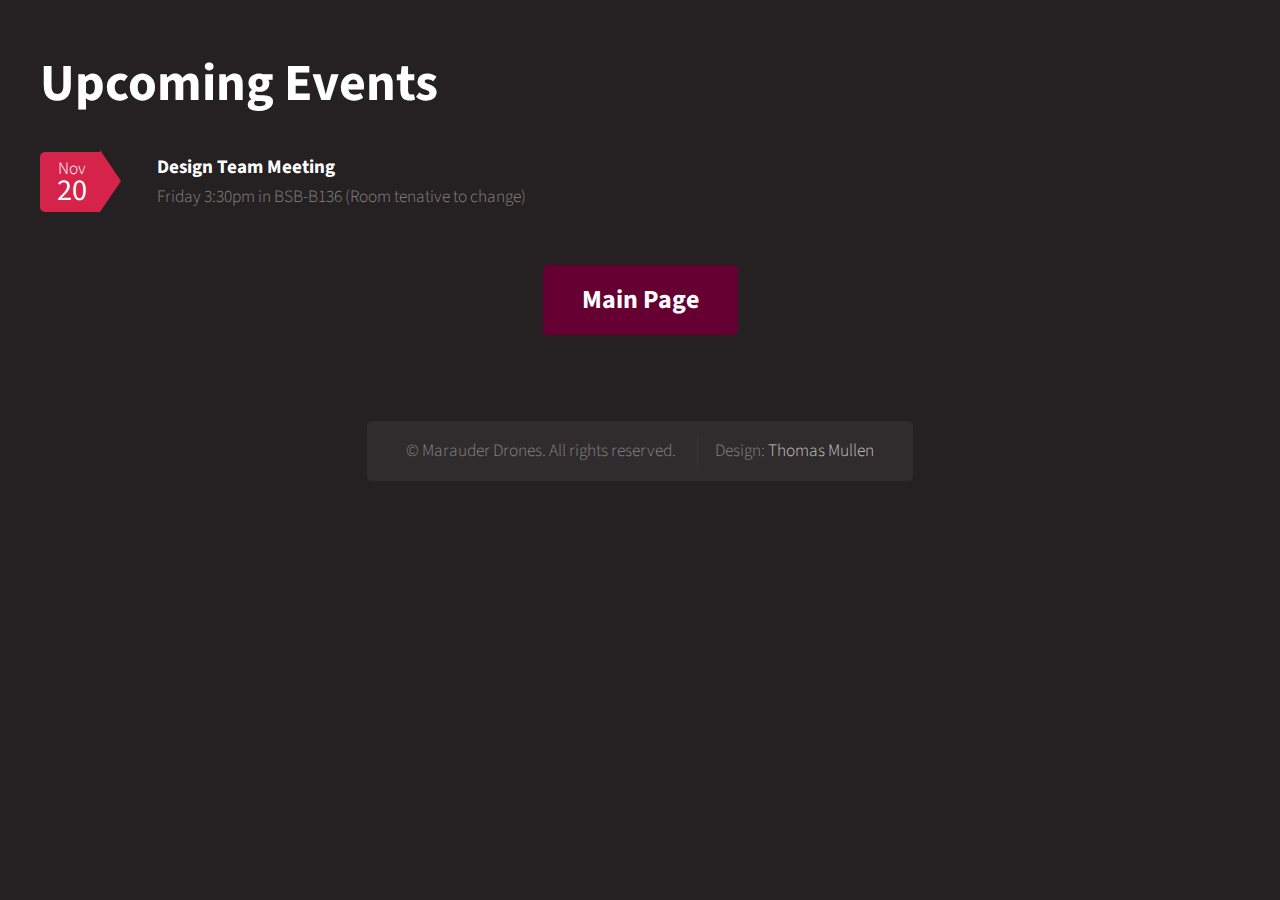
==== cal.html @ 438f8272 "Cal update" ====
<!DOCTYPE HTML>

<html>

<head>
	<title>Marauder Drones</title>
	<meta charset="utf-8" />
	<meta name="viewport" content="width=device-width, initial-scale=1" />
	<!--[if lte IE 8]><script src="assets/js/ie/html5shiv.js"></script><![endif]-->
	<link rel="stylesheet" href="assets/css/main.css" />
	<!--[if lte IE 8]><link rel="stylesheet" href="assets/css/ie8.css" /><![endif]-->
</head>


<body class="homepage">
	<div id="page-wrapper">

		<!-- Footer -->
		<div id="footer-wrapper">
			<section id="footer" class="container">

				<div class="row">
					<div class="8u 12u(mobile)">
<!--BEGINCAL-->
<section>
<header>
<h2 style="font-size:3em; text-align:left; margin-bottom:1em;">Upcoming Events</h2>
</header>
<ul class="dates">
<!--This is a calender item!-->
<li><span class="date">Nov<strong>20</strong></span><h3><a>Design Team Meeting</a></h3><p> Friday 3:30pm in BSB-B136 (Room tenative to change)
</p>
</li>
</ul>
</section>
<!--ENDCAL-->
					</div>
				</div>
				<br/>
				<center>
				<ul class="actions">
					<li><a href="index.html" class="button big" style="background-color:#660032;" title="Main Page">Main Page</a></li>
				</ul>
			</center>
				<div class="row">
					<div class="12u">

						<!-- Copyright -->
						<div id="copyright">
							<ul class="links">
								<li>&copy; Marauder Drones. All rights reserved.</li>
								<li>Design: <a href="http://rationalcoding.github.io">Thomas Mullen</a></li>
							</ul>
						</div>

					</div>
				</div>
			</section>


		</div>

	</div>



	<!-- Scripts -->
	<script src="assets/js/jquery.min.js"></script>
	<script src="assets/js/jquery.dropotron.min.js"></script>
	<script src="assets/js/skel.min.js"></script>
	<script src="assets/js/skel-viewport.min.js"></script>
	<script src="assets/js/util.js"></script>
	<!--[if lte IE 8]><script src="assets/js/ie/respond.min.js"></script><![endif]-->
	<script src="assets/js/main.js"></script>

</body>

</html>
---- assets/css/main.css ----
@import url("font-awesome.min.css");
@import url("https://fonts.googleapis.com/css?family=Source+Sans+Pro:300,400,700,900,300italic");

/* Reset */


/* unvisited link */

a:link {
    text-decoration: none;
    color: inherit;
}

/* visited link */

a:visited {
    text-decoration: none;
    color: inherit;
}
html, body, div, span, applet, object, iframe, h1, h2, h3, h4, h5, h6, p, blockquote, pre, a, abbr, acronym, address, big, cite, code, del, dfn, em, img, ins, kbd, q, s, samp, small, strike, strong, sub, sup, tt, var, b, u, i, center, dl, dt, dd, ol, ul, li, fieldset, form, label, legend, table, caption, tbody, tfoot, thead, tr, th, td, article, aside, canvas, details, embed, figure, figcaption, footer, header, hgroup, menu, nav, output, ruby, section, summary, time, mark, audio, video {
    margin: 0;
    padding: 0;
    border: 0;
    font-size: 100%;
    font: inherit;
    vertical-align: baseline;
}
article, aside, details, figcaption, figure, footer, header, hgroup, menu, nav, section {
    display: block;
}
body {
    line-height: 1;
}
ol, ul {
    list-style: none;
}
blockquote, q {
    quotes: none;
}
blockquote:before, blockquote:after, q:before, q:after {
    content: '';
    content: none;
}
table {
    border-collapse: collapse;
    border-spacing: 0;
}
body {
    -webkit-text-size-adjust: none;
}

/* Box Model */

*, *:before, *:after {
    -moz-box-sizing: border-box;
    -webkit-box-sizing: border-box;
    box-sizing: border-box;
}

/* Containers */

.container {
    margin-left: auto;
    margin-right: auto;
}
.container.\31 25\25 {
    width: 100%;
    max-width: 1200px;
    min-width: 960px;
}
.container.\37 5\25 {
    width: 720px;
}
.container.\35 0\25 {
    width: 480px;
}
.container.\32 5\25 {
    width: 240px;
}
.container {
    width: 960px;
}
@media screen and (min-width: 737px) {
    .container.\31 25\25 {
        width: 100%;
        max-width: 1500px;
        min-width: 1200px;
    }
    .container.\37 5\25 {
        width: 900px;
    }
    .container.\35 0\25 {
        width: 600px;
    }
    .container.\32 5\25 {
        width: 300px;
    }
    .container {
        width: 1200px;
    }
}
@media screen and (min-width: 737px) and (max-width: 1200px) {
    .container.\31 25\25 {
        width: 100%;
        max-width: 1200px;
        min-width: 960px;
    }
    .container.\37 5\25 {
        width: 720px;
    }
    .container.\35 0\25 {
        width: 480px;
    }
    .container.\32 5\25 {
        width: 240px;
    }
    .container {
        width: 960px;
    }
}
@media screen and (max-width: 736px) {
    .container.\31 25\25 {
        width: 100%;
        max-width: 125%;
        min-width: 100%;
    }
    .container.\37 5\25 {
        width: 75%;
    }
    .container.\35 0\25 {
        width: 50%;
    }
    .container.\32 5\25 {
        width: 25%;
    }
    .container {
        width: 100% !important;
    }
}

/* Grid */

.row {
    border-bottom: solid 1px transparent;
    -moz-box-sizing: border-box;
    -webkit-box-sizing: border-box;
    box-sizing: border-box;
}
.row > * {
    float: left;
    -moz-box-sizing: border-box;
    -webkit-box-sizing: border-box;
    box-sizing: border-box;
}
.row:after, .row:before {
    content: '';
    display: block;
    clear: both;
    height: 0;
}
.row.uniform > * >:first-child {
    margin-top: 0;
}
.row.uniform > * >:last-child {
    margin-bottom: 0;
}
.row.\30 \25 > * {
    padding: 0 0 0 0px;
}
.row.\30 \25 {
    margin: 0 0 -1px 0px;
}
.row.uniform.\30 \25 > * {
    padding: 0px 0 0 0px;
}
.row.uniform.\30 \25 {
    margin: 0px 0 -1px 0px;
}
.row > * {
    padding: 0 0 0 40px;
}
.row {
    margin: 0 0 -1px -40px;
}
.row.uniform > * {
    padding: 40px 0 0 40px;
}
.row.uniform {
    margin: -40px 0 -1px -40px;
}
.row.\32 00\25 > * {
    padding: 0 0 0 80px;
}
.row.\32 00\25 {
    margin: 0 0 -1px -80px;
}
.row.uniform.\32 00\25 > * {
    padding: 80px 0 0 80px;
}
.row.uniform.\32 00\25 {
    margin: -80px 0 -1px -80px;
}
.row.\31 50\25 > * {
    padding: 0 0 0 60px;
}
.row.\31 50\25 {
    margin: 0 0 -1px -60px;
}
.row.uniform.\31 50\25 > * {
    padding: 60px 0 0 60px;
}
.row.uniform.\31 50\25 {
    margin: -60px 0 -1px -60px;
}
.row.\35 0\25 > * {
    padding: 0 0 0 20px;
}
.row.\35 0\25 {
    margin: 0 0 -1px -20px;
}
.row.uniform.\35 0\25 > * {
    padding: 20px 0 0 20px;
}
.row.uniform.\35 0\25 {
    margin: -20px 0 -1px -20px;
}
.row.\32 5\25 > * {
    padding: 0 0 0 10px;
}
.row.\32 5\25 {
    margin: 0 0 -1px -10px;
}
.row.uniform.\32 5\25 > * {
    padding: 10px 0 0 10px;
}
.row.uniform.\32 5\25 {
    margin: -10px 0 -1px -10px;
}
.\31 2u, .\31 2u\24 {
    width: 100%;
    clear: none;
    margin-left: 0;
}
.\31 1u, .\31 1u\24 {
    width: 91.6666666667%;
    clear: none;
    margin-left: 0;
}
.\31 0u, .\31 0u\24 {
    width: 83.3333333333%;
    clear: none;
    margin-left: 0;
}
.\39 u, .\39 u\24 {
    width: 75%;
    clear: none;
    margin-left: 0;
}
.\38 u, .\38 u\24 {
    width: 66.6666666667%;
    clear: none;
    margin-left: 0;
}
.\37 u, .\37 u\24 {
    width: 58.3333333333%;
    clear: none;
    margin-left: 0;
}
.\36 u, .\36 u\24 {
    width: 50%;
    clear: none;
    margin-left: 0;
}
.\35 u, .\35 u\24 {
    width: 41.6666666667%;
    clear: none;
    margin-left: 0;
}
.\34 u, .\34 u\24 {
    width: 33.3333333333%;
    clear: none;
    margin-left: 0;
}
.\33 u, .\33 u\24 {
    width: 25%;
    clear: none;
    margin-left: 0;
}
.\32 u, .\32 u\24 {
    width: 16.6666666667%;
    clear: none;
    margin-left: 0;
}
.\31 u, .\31 u\24 {
    width: 8.3333333333%;
    clear: none;
    margin-left: 0;
}
.\31 2u\24 + *, .\31 1u\24 + *, .\31 0u\24 + *, .\39 u\24 + *, .\38 u\24 + *, .\37 u\24 + *, .\36 u\24 + *, .\35 u\24 + *, .\34 u\24 + *, .\33 u\24 + *, .\32 u\24 + *, .\31 u\24 + * {
    clear: left;
}
.\-11u {
    margin-left: 91.66667%;
}
.\-10u {
    margin-left: 83.33333%;
}
.\-9u {
    margin-left: 75%;
}
.\-8u {
    margin-left: 66.66667%;
}
.\-7u {
    margin-left: 58.33333%;
}
.\-6u {
    margin-left: 50%;
}
.\-5u {
    margin-left: 41.66667%;
}
.\-4u {
    margin-left: 33.33333%;
}
.\-3u {
    margin-left: 25%;
}
.\-2u {
    margin-left: 16.66667%;
}
.\-1u {
    margin-left: 8.33333%;
}
@media screen and (min-width: 737px) {
    .row > * {
        padding: 50px 0 0 50px;
    }
    .row {
        margin: -50px 0 -1px -50px;
    }
    .row.uniform > * {
        padding: 50px 0 0 50px;
    }
    .row.uniform {
        margin: -50px 0 -1px -50px;
    }
    .row.\32 00\25 > * {
        padding: 100px 0 0 100px;
    }
    .row.\32 00\25 {
        margin: -100px 0 -1px -100px;
    }
    .row.uniform.\32 00\25 > * {
        padding: 100px 0 0 100px;
    }
    .row.uniform.\32 00\25 {
        margin: -100px 0 -1px -100px;
    }
    .row.\31 50\25 > * {
        padding: 75px 0 0 75px;
    }
    .row.\31 50\25 {
        margin: -75px 0 -1px -75px;
    }
    .row.uniform.\31 50\25 > * {
        padding: 75px 0 0 75px;
    }
    .row.uniform.\31 50\25 {
        margin: -75px 0 -1px -75px;
    }
    .row.\35 0\25 > * {
        padding: 25px 0 0 25px;
    }
    .row.\35 0\25 {
        margin: -25px 0 -1px -25px;
    }
    .row.uniform.\35 0\25 > * {
        padding: 25px 0 0 25px;
    }
    .row.uniform.\35 0\25 {
        margin: -25px 0 -1px -25px;
    }
    .row.\32 5\25 > * {
        padding: 12.5px 0 0 12.5px;
    }
    .row.\32 5\25 {
        margin: -12.5px 0 -1px -12.5px;
    }
    .row.uniform.\32 5\25 > * {
        padding: 12.5px 0 0 12.5px;
    }
    .row.uniform.\32 5\25 {
        margin: -12.5px 0 -1px -12.5px;
    }
    .\31 2u\28desktop\29, .\31 2u\24\28desktop\29 {
        width: 100%;
        clear: none;
        margin-left: 0;
    }
    .\31 1u\28desktop\29, .\31 1u\24\28desktop\29 {
        width: 91.6666666667%;
        clear: none;
        margin-left: 0;
    }
    .\31 0u\28desktop\29, .\31 0u\24\28desktop\29 {
        width: 83.3333333333%;
        clear: none;
        margin-left: 0;
    }
    .\39 u\28desktop\29, .\39 u\24\28desktop\29 {
        width: 75%;
        clear: none;
        margin-left: 0;
    }
    .\38 u\28desktop\29, .\38 u\24\28desktop\29 {
        width: 66.6666666667%;
        clear: none;
        margin-left: 0;
    }
    .\37 u\28desktop\29, .\37 u\24\28desktop\29 {
        width: 58.3333333333%;
        clear: none;
        margin-left: 0;
    }
    .\36 u\28desktop\29, .\36 u\24\28desktop\29 {
        width: 50%;
        clear: none;
        margin-left: 0;
    }
    .\35 u\28desktop\29, .\35 u\24\28desktop\29 {
        width: 41.6666666667%;
        clear: none;
        margin-left: 0;
    }
    .\34 u\28desktop\29, .\34 u\24\28desktop\29 {
        width: 33.3333333333%;
        clear: none;
        margin-left: 0;
    }
    .\33 u\28desktop\29, .\33 u\24\28desktop\29 {
        width: 25%;
        clear: none;
        margin-left: 0;
    }
    .\32 u\28desktop\29, .\32 u\24\28desktop\29 {
        width: 16.6666666667%;
        clear: none;
        margin-left: 0;
    }
    .\31 u\28desktop\29, .\31 u\24\28desktop\29 {
        width: 8.3333333333%;
        clear: none;
        margin-left: 0;
    }
    .\31 2u\24\28desktop\29 + *, .\31 1u\24\28desktop\29 + *, .\31 0u\24\28desktop\29 + *, .\39 u\24\28desktop\29 + *, .\38 u\24\28desktop\29 + *, .\37 u\24\28desktop\29 + *, .\36 u\24\28desktop\29 + *, .\35 u\24\28desktop\29 + *, .\34 u\24\28desktop\29 + *, .\33 u\24\28desktop\29 + *, .\32 u\24\28desktop\29 + *, .\31 u\24\28desktop\29 + * {
        clear: left;
    }
    .\-11u\28desktop\29 {
        margin-left: 91.66667%;
    }
    .\-10u\28desktop\29 {
        margin-left: 83.33333%;
    }
    .\-9u\28desktop\29 {
        margin-left: 75%;
    }
    .\-8u\28desktop\29 {
        margin-left: 66.66667%;
    }
    .\-7u\28desktop\29 {
        margin-left: 58.33333%;
    }
    .\-6u\28desktop\29 {
        margin-left: 50%;
    }
    .\-5u\28desktop\29 {
        margin-left: 41.66667%;
    }
    .\-4u\28desktop\29 {
        margin-left: 33.33333%;
    }
    .\-3u\28desktop\29 {
        margin-left: 25%;
    }
    .\-2u\28desktop\29 {
        margin-left: 16.66667%;
    }
    .\-1u\28desktop\29 {
        margin-left: 8.33333%;
    }
}
@media screen and (min-width: 737px) and (max-width: 1200px) {
    .row > * {
        padding: 25px 0 0 25px;
    }
    .row {
        margin: -25px 0 -1px -25px;
    }
    .row.uniform > * {
        padding: 25px 0 0 25px;
    }
    .row.uniform {
        margin: -25px 0 -1px -25px;
    }
    .row.\32 00\25 > * {
        padding: 50px 0 0 50px;
    }
    .row.\32 00\25 {
        margin: -50px 0 -1px -50px;
    }
    .row.uniform.\32 00\25 > * {
        padding: 50px 0 0 50px;
    }
    .row.uniform.\32 00\25 {
        margin: -50px 0 -1px -50px;
    }
    .row.\31 50\25 > * {
        padding: 37.5px 0 0 37.5px;
    }
    .row.\31 50\25 {
        margin: -37.5px 0 -1px -37.5px;
    }
    .row.uniform.\31 50\25 > * {
        padding: 37.5px 0 0 37.5px;
    }
    .row.uniform.\31 50\25 {
        margin: -37.5px 0 -1px -37.5px;
    }
    .row.\35 0\25 > * {
        padding: 12.5px 0 0 12.5px;
    }
    .row.\35 0\25 {
        margin: -12.5px 0 -1px -12.5px;
    }
    .row.uniform.\35 0\25 > * {
        padding: 12.5px 0 0 12.5px;
    }
    .row.uniform.\35 0\25 {
        margin: -12.5px 0 -1px -12.5px;
    }
    .row.\32 5\25 > * {
        padding: 6.25px 0 0 6.25px;
    }
    .row.\32 5\25 {
        margin: -6.25px 0 -1px -6.25px;
    }
    .row.uniform.\32 5\25 > * {
        padding: 6.25px 0 0 6.25px;
    }
    .row.uniform.\32 5\25 {
        margin: -6.25px 0 -1px -6.25px;
    }
    .\31 2u\28tablet\29, .\31 2u\24\28tablet\29 {
        width: 100%;
        clear: none;
        margin-left: 0;
    }
    .\31 1u\28tablet\29, .\31 1u\24\28tablet\29 {
        width: 91.6666666667%;
        clear: none;
        margin-left: 0;
    }
    .\31 0u\28tablet\29, .\31 0u\24\28tablet\29 {
        width: 83.3333333333%;
        clear: none;
        margin-left: 0;
    }
    .\39 u\28tablet\29, .\39 u\24\28tablet\29 {
        width: 75%;
        clear: none;
        margin-left: 0;
    }
    .\38 u\28tablet\29, .\38 u\24\28tablet\29 {
        width: 66.6666666667%;
        clear: none;
        margin-left: 0;
    }
    .\37 u\28tablet\29, .\37 u\24\28tablet\29 {
        width: 58.3333333333%;
        clear: none;
        margin-left: 0;
    }
    .\36 u\28tablet\29, .\36 u\24\28tablet\29 {
        width: 50%;
        clear: none;
        margin-left: 0;
    }
    .\35 u\28tablet\29, .\35 u\24\28tablet\29 {
        width: 41.6666666667%;
        clear: none;
        margin-left: 0;
    }
    .\34 u\28tablet\29, .\34 u\24\28tablet\29 {
        width: 33.3333333333%;
        clear: none;
        margin-left: 0;
    }
    .\33 u\28tablet\29, .\33 u\24\28tablet\29 {
        width: 25%;
        clear: none;
        margin-left: 0;
    }
    .\32 u\28tablet\29, .\32 u\24\28tablet\29 {
        width: 16.6666666667%;
        clear: none;
        margin-left: 0;
    }
    .\31 u\28tablet\29, .\31 u\24\28tablet\29 {
        width: 8.3333333333%;
        clear: none;
        margin-left: 0;
    }
    .\31 2u\24\28tablet\29 + *, .\31 1u\24\28tablet\29 + *, .\31 0u\24\28tablet\29 + *, .\39 u\24\28tablet\29 + *, .\38 u\24\28tablet\29 + *, .\37 u\24\28tablet\29 + *, .\36 u\24\28tablet\29 + *, .\35 u\24\28tablet\29 + *, .\34 u\24\28tablet\29 + *, .\33 u\24\28tablet\29 + *, .\32 u\24\28tablet\29 + *, .\31 u\24\28tablet\29 + * {
        clear: left;
    }
    .\-11u\28tablet\29 {
        margin-left: 91.66667%;
    }
    .\-10u\28tablet\29 {
        margin-left: 83.33333%;
    }
    .\-9u\28tablet\29 {
        margin-left: 75%;
    }
    .\-8u\28tablet\29 {
        margin-left: 66.66667%;
    }
    .\-7u\28tablet\29 {
        margin-left: 58.33333%;
    }
    .\-6u\28tablet\29 {
        margin-left: 50%;
    }
    .\-5u\28tablet\29 {
        margin-left: 41.66667%;
    }
    .\-4u\28tablet\29 {
        margin-left: 33.33333%;
    }
    .\-3u\28tablet\29 {
        margin-left: 25%;
    }
    .\-2u\28tablet\29 {
        margin-left: 16.66667%;
    }
    .\-1u\28tablet\29 {
        margin-left: 8.33333%;
    }
}
@media screen and (max-width: 736px) {
    .row > * {
        padding: 20px 0 0 20px;
    }
    .row {
        margin: -20px 0 -1px -20px;
    }
    .row.uniform > * {
        padding: 20px 0 0 20px;
    }
    .row.uniform {
        margin: -20px 0 -1px -20px;
    }
    .row.\32 00\25 > * {
        padding: 40px 0 0 40px;
    }
    .row.\32 00\25 {
        margin: -40px 0 -1px -40px;
    }
    .row.uniform.\32 00\25 > * {
        padding: 40px 0 0 40px;
    }
    .row.uniform.\32 00\25 {
        margin: -40px 0 -1px -40px;
    }
    .row.\31 50\25 > * {
        padding: 30px 0 0 30px;
    }
    .row.\31 50\25 {
        margin: -30px 0 -1px -30px;
    }
    .row.uniform.\31 50\25 > * {
        padding: 30px 0 0 30px;
    }
    .row.uniform.\31 50\25 {
        margin: -30px 0 -1px -30px;
    }
    .row.\35 0\25 > * {
        padding: 10px 0 0 10px;
    }
    .row.\35 0\25 {
        margin: -10px 0 -1px -10px;
    }
    .row.uniform.\35 0\25 > * {
        padding: 10px 0 0 10px;
    }
    .row.uniform.\35 0\25 {
        margin: -10px 0 -1px -10px;
    }
    .row.\32 5\25 > * {
        padding: 5px 0 0 5px;
    }
    .row.\32 5\25 {
        margin: -5px 0 -1px -5px;
    }
    .row.uniform.\32 5\25 > * {
        padding: 5px 0 0 5px;
    }
    .row.uniform.\32 5\25 {
        margin: -5px 0 -1px -5px;
    }
    .\31 2u\28mobile\29, .\31 2u\24\28mobile\29 {
        width: 100%;
        clear: none;
        margin-left: 0;
    }
    .\31 1u\28mobile\29, .\31 1u\24\28mobile\29 {
        width: 91.6666666667%;
        clear: none;
        margin-left: 0;
    }
    .\31 0u\28mobile\29, .\31 0u\24\28mobile\29 {
        width: 83.3333333333%;
        clear: none;
        margin-left: 0;
    }
    .\39 u\28mobile\29, .\39 u\24\28mobile\29 {
        width: 75%;
        clear: none;
        margin-left: 0;
    }
    .\38 u\28mobile\29, .\38 u\24\28mobile\29 {
        width: 66.6666666667%;
        clear: none;
        margin-left: 0;
    }
    .\37 u\28mobile\29, .\37 u\24\28mobile\29 {
        width: 58.3333333333%;
        clear: none;
        margin-left: 0;
    }
    .\36 u\28mobile\29, .\36 u\24\28mobile\29 {
        width: 50%;
        clear: none;
        margin-left: 0;
    }
    .\35 u\28mobile\29, .\35 u\24\28mobile\29 {
        width: 41.6666666667%;
        clear: none;
        margin-left: 0;
    }
    .\34 u\28mobile\29, .\34 u\24\28mobile\29 {
        width: 33.3333333333%;
        clear: none;
        margin-left: 0;
    }
    .\33 u\28mobile\29, .\33 u\24\28mobile\29 {
        width: 25%;
        clear: none;
        margin-left: 0;
    }
    .\32 u\28mobile\29, .\32 u\24\28mobile\29 {
        width: 16.6666666667%;
        clear: none;
        margin-left: 0;
    }
    .\31 u\28mobile\29, .\31 u\24\28mobile\29 {
        width: 8.3333333333%;
        clear: none;
        margin-left: 0;
    }
    .\31 2u\24\28mobile\29 + *, .\31 1u\24\28mobile\29 + *, .\31 0u\24\28mobile\29 + *, .\39 u\24\28mobile\29 + *, .\38 u\24\28mobile\29 + *, .\37 u\24\28mobile\29 + *, .\36 u\24\28mobile\29 + *, .\35 u\24\28mobile\29 + *, .\34 u\24\28mobile\29 + *, .\33 u\24\28mobile\29 + *, .\32 u\24\28mobile\29 + *, .\31 u\24\28mobile\29 + * {
        clear: left;
    }
    .\-11u\28mobile\29 {
        margin-left: 91.66667%;
    }
    .\-10u\28mobile\29 {
        margin-left: 83.33333%;
    }
    .\-9u\28mobile\29 {
        margin-left: 75%;
    }
    .\-8u\28mobile\29 {
        margin-left: 66.66667%;
    }
    .\-7u\28mobile\29 {
        margin-left: 58.33333%;
    }
    .\-6u\28mobile\29 {
        margin-left: 50%;
    }
    .\-5u\28mobile\29 {
        margin-left: 41.66667%;
    }
    .\-4u\28mobile\29 {
        margin-left: 33.33333%;
    }
    .\-3u\28mobile\29 {
        margin-left: 25%;
    }
    .\-2u\28mobile\29 {
        margin-left: 16.66667%;
    }
    .\-1u\28mobile\29 {
        margin-left: 8.33333%;
    }
}

/* Basic */

body {
    background: #252122;
    font-family: 'Source Sans Pro';
    font-weight: 300;
    color: #5d5d5d;
}
body.is-loading * {
    -moz-transition: none !important;
    -webkit-transition: none !important;
    -ms-transition: none !important;
    transition: none !important;
    -moz-animation: none !important;
    -webkit-animation: none !important;
    -ms-animation: none !important;
    animation: none !important;
}
input, textarea, select {
    font-family: 'Source Sans Pro';
    font-weight: 300;
    color: #5d5d5d;
}
strong, b {
    color: #252122;
    font-weight: 400;
}
i, em {
    font-style: italic;
}
sub {
    position: relative;
    top: 0.5em;
    font-size: 0.8em;
}
sup {
    position: relative;
    top: -0.5em;
    font-size: 0.8em;
}
blockquote {
    border-left: solid 0.75em #dddddd;
    padding: 1em 0 1em 1.5em;
    font-style: italic;
}
h1, h2, h3, h4, h5, h6 {
    color: #252122;
    font-weight: 700;
}
h1 a, h2 a, h3 a, h4 a, h5 a, h6 a {
    color: inherit;
    text-decoration: none;
}
a {
    color: #d52349;
    text-decoration: underline;
}
a:hover {
    text-decoration: none;
}
br.clear {
    clear: both;
}
hr {
    border: 0;
    border-top: solid 1px #dddddd;
    height: 1px;
    margin: 2em 0 2em 0;
}
p, ul, ol, dl, table {
    margin-bottom: 2em;
}

/* Form */

form label {
    display: block;
    color: #252122;
    font-weight: 400;
    margin: 0 0 0.5em 0;
}
form input[type=text], form input[type=email], form input[type=password], form select, form textarea {
    -webkit-appearance: none;
    display: block;
    border: 0;
    padding: 0.75em 1em;
    font-size: 1em;
    border-radius: 5px;
    border: solid 1px #dddddd;
    background: #fff;
    width: 100%;
}
form input[type=text]:focus, form input[type=email]:focus, form input[type=password]:focus, form select:focus, form textarea:focus {
    box-shadow: inset 0px 0px 1px 1px #43bff0;
}
form textarea {
    height: 15em;
}
form .formerize-placeholder {
    color: #555 !important;
}
form::-webkit-input-placeholder {
    color: #555 !important;
}
form:-moz-placeholder {
    color: #555 !important;
}
form::-moz-placeholder {
    color: #555 !important;
}
form:-ms-input-placeholder {
    color: #555 !important;
}
form::-moz-focus-inner {
    border: 0;
}

/* Tables */

table {
    width: 100%;
}
table.default {
    width: 100%;
}
table.default tr {
    border-top: solid 1px #dddddd;
}
table.default tr:first-child {
    border-top: 0;
}
table.default td {
    padding: 0.5em 1em 0.5em 1em;
}
table.default th {
    text-align: left;
    padding: 0.5em 1em 0.5em 1em;
    font-weight: 700;
    margin: 0 0 1em 0;
}
table.default thead {
    border-bottom: solid 2px #dddddd;
}

/* Section/Article */

section, article {
    margin-bottom: 2.5em;
}
section >:last-child, section:last-child, article >:last-child, article:last-child {
    margin-bottom: 0;
}
header > p {
    display: block;
    font-style: italic;
}
header.major {
    position: relative;
    text-align: center;
    border-top: solid 1px #ccc;
    top: 1em;
}
header.major h2 {
    background: #fff;
    position: relative;
    top: -0.65em;
    display: inline;
    margin: 0;
    padding: 0 1em 0 1em;
}

/* Box */

.box {
    background: #ffffff;
    border-bottom: solid 1px #ccc;
}
.box .image.featured {
    position: relative;
    width: auto;
}

/* Button */

input[type="button"], input[type="submit"], input[type="reset"], button, .button {
    -webkit-appearance: none;
    display: inline-block;
    text-decoration: none;
    cursor: pointer;
    border: 0;
    border-radius: 5px;
    background: #d52349;
    color: #fff !important;
    font-weight: 700;
    outline: 0;
    -moz-transition: background-color .25s ease-in-out;
    -webkit-transition: background-color .25s ease-in-out;
    -ms-transition: background-color .25s ease-in-out;
    transition: background-color .25s ease-in-out;
}
input[type="button"]:hover, input[type="submit"]:hover, input[type="reset"]:hover, button:hover, .button:hover {
    background-color: #717171 !important;
}
input[type="button"]:active, input[type="submit"]:active, input[type="reset"]:active, button:active, .button:active {
    background: #c51349;
}
input[type="button"].alt, input[type="submit"].alt, input[type="reset"].alt, button.alt, .button.alt {
    background: #252122;
}
input[type="button"].alt:hover, input[type="submit"].alt:hover, input[type="reset"].alt:hover, button.alt:hover, .button.alt:hover {
    background: #353132;
}
input[type="button"].alt:active, input[type="submit"].alt:active, input[type="reset"].alt:active, button.alt:active, .button.alt:active {
    background: #151112;
}
input[type="button"].icon:before, input[type="submit"].icon:before, input[type="reset"].icon:before, button.icon:before, .button.icon:before {
    opacity: 0.35;
    position: relative;
    top: 0.05em;
    margin-right: 0.75em;
}

/* Image */

.image {
    display: inline-block;
    outline: 0;
}
.image img {
    display: block;
    width: 100%;
}
.image.centered {
    display: block;
    margin: 0 0 2em 0;
}
.image.centered img {
    margin: 0 auto;
    width: auto;
}
.image.featured {
    display: block;
    width: 100%;
    margin: 0 0 2em 0;
}
.image.left {
    float: left;
    margin: 0 2em 2em 0;
}

/* List */

ul.default {
    list-style: disc;
    padding-left: 1em;
}
ul.default li {
    padding-left: 0.5em;
}
ul.contact li {
    position: relative;
    border-top: solid 1px #ddd;
    padding: 1.3em 0 1.3em 7em;
}
ul.contact li h3 {
    position: absolute;
    left: 0;
    top: 1.3em;
    font-size: 1.1em;
}
ul.contact li p {
    margin: 0;
}
ul.contact li:first-child {
    padding-top: 0;
    border-top: 0;
}
ul.contact li:first-child h3 {
    top: 0;
}
ul.dates li {
    position: relative;
    border-top: solid 1px #ddd;
    padding: 1.3em 0 1.3em 6.75em;
}
ul.dates .date {
    display: block;
    position: absolute;
    left: 0;
    top: 1.3em;
    background-color: #d52349;
    height: 3.5em;
    text-align: center;
    color: #fff;
    line-height: 1em;
    border-top-left-radius: 5px;
    border-bottom-left-radius: 5px;
    padding: 0.5em 0.75em 0 1em;
}
ul.dates .date:after {
    content: '';
    position: absolute;
    bottom: 0;
    right: -1.2em;
    border-left: solid 1.25em #d52349;
    border-top: solid 1.8em transparent;
    border-bottom: solid 1.8em transparent;
}
ul.dates .date strong {
    display: block;
    font-size: 1.75em;
    padding-top: 0.15em;
}
ul.dates h3 {
    font-size: 1.1em;
}
ul.dates p {
    margin: 0;
}
ul.dates li:first-child {
    border-top: 0;
    padding-top: 0;
}
ul.dates li:first-child .date {
    top: 0;
}
ul.divided li {
    border-top: solid 1px #ddd;
    padding: 1em 0 1em 0;
}
ul.divided li:first-child {
    border-top: 0;
    padding-top: 0;
}
ul.social {
    overflow: hidden;
    cursor: default;
}
ul.social li {
    display: inline-block;
}
ul.social li:first-child {
    margin-left: 0;
}
ul.social li a {
    display: inline-block;
    width: 3em;
    height: 3em;
    text-align: center;
    border-radius: 5px;
    background: #888;
    -moz-transition: background-color .25s ease-in-out;
    -webkit-transition: background-color .25s ease-in-out;
    -ms-transition: background-color .25s ease-in-out;
    transition: background-color .25s ease-in-out;
}
ul.social li a:before {
    color: #fff;
    font-size: 2em;
    line-height: 1.5em;
}
ul.social li a.fa-facebook {
    background: #3c5a98;
}
ul.social li a.fa-facebook:hover {
    background: #4c6aa8;
}
ul.social li a.fa-twitter {
    background: #2daae4
}
ul.social li a.fa-twitter:hover {
    background: #3dbaf4;
}
ul.social li a.fa-cal {
    background: #660032;
}
ul.social li a.fa-cal:hover {
    background: #660032;
}
ul.social li a.fa-dribbble {
    background: #c4376b;
}
ul.social li a.fa-dribbble:hover {
    background: #d4477b;
}
ul.social li a.fa-linkedin {
    background: #006599;
}
ul.social li a.fa-linkedin:hover {
    background: #1075a9;
}
ul.social li a.fa-tumblr {
    background: #2b4661;
}
ul.social li a.fa-tumblr:hover {
    background: #3b5671;
}
ul.social li a.fa-google-plus {
    background: #da2713;
}
ul.social li a.fa-google-plus:hover {
    background: #ea3723;
}
ol.default {
    list-style: decimal;
    padding-left: 1.25em;
}
ol.default li {
    padding-left: 0.25em;
}

/* Icons */

.icon {
    position: relative;
    text-decoration: none;
}
.icon:before {
    -moz-osx-font-smoothing: grayscale;
    -webkit-font-smoothing: antialiased;
    font-family: FontAwesome;
    font-style: normal;
    font-weight: normal;
    text-transform: none !important;
}
.icon > .label {
    display: none;
}
.icon.featured {
    position: relative;
    display: inline-block;
    background-color: #d52349;
    width: 9em;
    padding: 1.75em 0 0.75em 0;
    border-top-left-radius: 5px;
    border-top-right-radius: 5px;
    margin: 0 0 4.5em 0;
    cursor: default;
}
.icon.featured:before {
    font-size: 4.5em;
    line-height: 1em;
    color: #fff;
}
.icon.featured:after {
    content: '';
    position: absolute;
    bottom: -1.95em;
    left: 0;
    border-top: solid 2em #d52349;
    border-left: solid 4.5em transparent;
    border-right: solid 4.5em transparent;
}
.icon.featured.alt {
    background-color: #252122;
}
.icon.featured.alt:after {
    border-top-color: #252122;
}
.icon.featured.alt2 {
    background-color: #827a7c;
}
.icon.featured.alt2:after {
    border-top-color: #827a7c;
}

/* Banner */

#banner {
    background-color: #660032;
    text-align: center;
}
#banner header {
    background-color: #252122;
    background-color: rgba(34, 30, 31, 0.98);
}
#banner header h2 {
    color: #fff;
    font-weight: 700;
}
#banner header p {
    color: #d52349;
    padding: 0;
    font-style: normal;
    margin: 0;
}

/* Wrappers */

#header-wrapper {
    position: relative;
    background: #ffffff;
    border-bottom: solid 1px #ccc;
}
#main-wrapper {
    position: relative;
    background: #f7f7f7;
}
#main-wrapper:before {
    content: '';
    position: absolute;
    top: 0;
    left: 0;
    width: 100%;
    background-size: 100% 100%;
    z-index: 0;
    opacity: 0.1;
}
#footer-wrapper {
    position: relative;
    color: #858484;
}
#footer-wrapper:before {
    content: '';
    position: absolute;
    top: 0;
    left: 0;
    width: 100%;
    background-size: 100% 100%;
    z-index: 0;
    opacity: 0.5;
}
#footer-wrapper a {
    color: #c5c4c4;
}
#footer-wrapper h2, #footer-wrapper h3, #footer-wrapper h4, #footer-wrapper h5, #footer-wrapper h6, #footer-wrapper strong, #footer-wrapper b {
    color: #fff;
}
#footer-wrapper h2 a, #footer-wrapper h3 a, #footer-wrapper h4 a, #footer-wrapper h5 a, #footer-wrapper h6 a, #footer-wrapper strong a, #footer-wrapper b a {
    color: inherit;
}
#footer-wrapper ul.contact li, #footer-wrapper ul.dates li, #footer-wrapper ul.divided li {
    border-top-color: #353434;
    border-top-color: rgba(255, 255, 255, 0.05);
}

/* Intro */

#intro {
    text-align: center;
}

/* Copyright */

#copyright {
    text-align: center;
}
#copyright .links {
    display: inline-block;
    background: #2C2929;
    background: rgba(255, 255, 255, 0.05);
    border-radius: 5px;
    margin: 0;
}

/* Desktop */

@media screen and (min-width: 737px) {
    /* Basic */
    body, input, textarea, select {
        font-size: 13pt;
        line-height: 1.75em;
    }
    h2 {
        font-size: 1.5em;
    }
    h3 {
        font-size: 1.35em;
    }
    /* Section/Article */
    header {
        margin: 0 0 1.5em 0;
    }
    header > p {
        margin: 0.5em 0 0 0;
        padding-bottom: 0.5em;
    }
    header.major {
        margin: 0 0 3em 0;
    }
    footer {
        margin: 2.25em 0 0 0;
    }
    /* Box */
    .box {
        padding: 2.75em 1.75em 2.75em 1.75em;
    }
    .box .image.featured {
        left: 1.75em;
        top: 1.75em;
        margin: -4.5em 0 4.25em -3.5em;
    }
    .box.post header {
        padding-top: 1em;
        margin: 0 0 2em 0;
    }
    .box.post h2 {
        font-size: 2.5em;
        letter-spacing: -0.015em;
    }
    .box.post header > p {
        margin-top: 1.25em;
        font-size: 1.25em;
    }
    /* Button */
    input[type="button"], input[type="submit"], input[type="reset"], button, .button {
        font-size: 1.1em;
        padding: 0.65em 1.5em 0.65em 1.5em;
    }
    input[type="button"].big, input[type="submit"].big, input[type="reset"].big, button.big, .button.big {
        font-size: 1.5em;
        padding: 0.75em 1.5em 0.75em 1.5em;
    }
    /* List */
    ul.actions li {
        display: inline-block;
        margin-left: 1em;
    }
    ul.actions li:first-child {
        margin-left: 0;
    }
    ul.links li {
        display: inline-block;
        border-left: solid 1px rgba(255, 255, 255, 0.05);
        padding: 0 0 0 1em;
        margin: 0 0 0 1em;
    }
    ul.links li:first-child {
        border-left: 0;
        padding-left: 0;
        margin-left: 0;
    }
    ul.social {
        margin: 0 0 3.25em 0;
    }
    ul.social li {
        margin-left: 0.75em;
    }
    /* Wrappers */
    #header-wrapper {
        padding: 4.5em 0 4em 0;
    }
    #main-wrapper {
        padding: 4em 0 4em 0;
    }
    #footer-wrapper {
        padding: 4em 0 4em 0;
    }
    #footer-wrapper header {
        margin: 0 0 3em 0;
    }
    #footer-wrapper header h2 {
        font-size: 1.75em;
    }
    /* Header */
    #header {
        text-align: center;
    }
    #header h1 {
        color: #252122;
        font-weight: 900;
        font-size: 7em;
        letter-spacing: -0.035em;
        margin: 0 0 1em 0;
    }
    /* Nav */
    #nav > ul {
        margin: 0;
    }
    #nav > ul > li {
        display: inline-block;
        font-style: italic;
        margin: 0 0.35em 0 0.35em;
    }
    #nav > ul > li > ul {
        display: none;
    }
    #nav > ul > li > a {
        border-radius: 5px;
        color: #5d5d5d;
        text-decoration: none;
        padding: 0.6em 1.2em 0.6em 1.2em;
        -moz-transition: background-color .25s ease-in-out;
        -webkit-transition: background-color .25s ease-in-out;
        -ms-transition: background-color .25s ease-in-out;
        transition: background-color .25s ease-in-out;
        outline: 0;
    }
    #nav > ul > li:hover > a, #nav > ul > li.active > a {
        background: #f3f3f3;
    }
    #nav > ul > li.current > a {
        background: #660032;
        color: #fff !important;
        font-weight: 700;
    }
    .dropotron {
        border-radius: 5px;
        background-color: #252122;
        background-color: rgba(34, 30, 31, 0.98);
        padding: 1.25em 1.5em 1.25em 1.5em;
        font-style: italic;
        min-width: 13em;
        box-shadow: 0px 8px 15px 0px rgba(0, 0, 0, 0.5);
        text-align: left;
        margin-top: -1.25em;
        margin-left: -1px;
    }
    .dropotron a, .dropotron span {
        color: #aaa;
        text-decoration: none;
        -moz-transition: color .25s ease-in-out;
        -webkit-transition: color .25s ease-in-out;
        -ms-transition: color .25s ease-in-out;
        transition: color .25s ease-in-out;
    }
    .dropotron li {
        padding: 0.25em 0 0.25em 0;
    }
    .dropotron li:hover > a, .dropotron li:hover > span {
        color: #fff;
    }
    .dropotron.level-0 {
        margin-top: 2em;
    }
    .dropotron.level-0:before {
        content: '';
        display: block;
        position: absolute;
        left: 50%;
        margin-left: -10px;
        top: -9px;
        border-left: solid 10px transparent;
        border-right: solid 10px transparent;
        border-bottom: solid 10px #252122;
        border-bottom-color: rgba(34, 30, 31, 0.98);
    }
    /* Banner */
    #banner {
        position: relative;
        padding: 8em 0;
        margin: 4em 0 0 0;
    }
    #banner header {
        display: inline-block;
        padding: 2.5em 5em;
        border-radius: 5px;
    }
    #banner header h2 {
        font-size: 2.5em;
        margin: 0 0 0.65em 0;
    }
    #banner header p {
        font-size: 1.5em;
    }
    /* Intro */
    #intro {
        overflow: hidden;
    }
    #intro section {
        margin: 3em 0;
        padding: 2.5em 0;
    }
    #intro h2 {
        font-size: 1.75em;
    }
    #intro p {
        margin: 0;
    }
    #intro .middle {
        position: relative;
        z-index: 1;
    }
    #intro .middle:before {
        content: '';
        width: 32px;
        height: 100%;
        position: absolute;
        left: -24px;
        top: 0;
        display: block;
        z-index: -1;
        box-shadow: 32px 0 0 0 #fff, 0 -32px 0 0 #fff, 0 32px 0 0 #fff, 32px 32px 0 0 #fff, 32px -32px 0 0 #fff, 0 0 32px 0 rgba(0, 0, 0, 0.15);
    }
    #intro .middle:after {
        content: '';
        width: 32px;
        height: 100%;
        position: absolute;
        right: -24px;
        top: 0;
        display: block;
        z-index: -1;
        box-shadow: -32px 0 0 0 #fff, 0 -32px 0 0 #fff, 0 32px 0 0 #fff, -32px 32px 0 0 #fff, -32px -32px 0 0 #fff, 0 0 32px 0 rgba(0, 0, 0, 0.15);
    }
    #intro .button {
        min-width: 12em;
    }
    #intro footer {
        margin: 0;
    }
    /* Copyright */
    #copyright {
        margin: 3em 0 2em 0;
    }
    #copyright .links {
        padding: 0.85em 2.25em 0.85em 2.25em;
    }
}

/* Tablet */

@media screen and (min-width: 737px) and (max-width: 1200px) {
    /* Basic */
    body {
        min-width: 960px;
        font-size: 11pt;
    }
    input, textarea, select {
        font-size: 11pt;
    }
    /* Section/Article */
    header.major {
        margin: 0.75em 0 2.5em 0;
    }
    header.major h2 {
        padding: 0 1em 0 1em;
    }
    /* List */
    ul.social li {
        margin: 0 0 0.25em 0.75em;
    }
    /* Wrappers */
    #header-wrapper {
        padding: 3em 0 3em 0;
    }
    #main-wrapper {
        padding: 2.75em 0 2.75em 0;
    }
    #footer-wrapper {
        padding: 3em 0 3em 0;
    }
    #footer-wrapper:before {
        height: 2.5em;
    }
    #footer-wrapper header {
        margin: 0 0 1.5em 0;
    }
    #footer-wrapper header h2 {
        font-size: 1.25em;
    }
    /* Header */
    #header h1 {
        margin: 0.25em 0 1em 0;
    }
    /* Banner */
    #banner {
        padding: 6em 0;
        margin: 3em 0 0 0;
    }
    /* Intro */
    #intro {
        padding: 0;
    }
    #intro section {
        padding: 1em 2em;
    }
    #intro .middle:before {
        left: -12px;
    }
    #intro .middle:after {
        right: -12px;
    }
    /* Copyright */
    #copyright {
        margin: 0;
    }
}

/* Mobile */

#navPanel, #titleBar {
    display: none;
}
@media screen and (max-width: 736px) {
    /* Basic */
    html, body {
        overflow-x: hidden;
    }
    body, input, textarea, select {
        line-height: 1.75em;
        font-size: 11pt;
        letter-spacing: 0;
    }
    h2, h3, h4, h5, h6 {
        font-size: 1.25em;
    }
    /* Section/Article */
    section, article {
        margin: 0 0 1.5em 0 !important;
    }
    header {
        margin: 0 0 1em 0;
    }
    footer {
        margin: 2em 0 0 0;
    }
    /* Box */
    .box {
        padding: 25px 15px 20px 15px;
    }
    .box .image.featured {
        left: 15px;
        top: 15px;
        margin: -40px 0 40px -30px;
    }
    /* Button */
    input[type="button"], input[type="submit"], input[type="reset"], button, .button {
        position: relative;
        padding: 0.65em 0 0.65em 0 !important;
        width: 100%;
        text-align: center;
        font-size: 1.25em;
        margin: 0.25em 0 0.25em 0;
    }
    input[type="button"].icon, input[type="submit"].icon, input[type="reset"].icon, button.icon, .button.icon {
        padding-right: 1em !important;
    }
    /* List */
    ul.actions li {
        display: block;
        margin-top: 0.5em;
    }
    ul.actions li:first-child {
        margin-top: 0;
    }
    ul.contact li {
        padding: 0.8em 0 0.8em 7em;
    }
    ul.contact li h3 {
        top: 0.8em;
    }
    ul.divided li {
        padding: 0.5em 0 0.5em 0;
    }
    ul.links li {
        display: block;
        border-top: solid 1px rgba(255, 255, 255, 0.05);
        padding: 0.25em 0 0 0;
        margin: 0.25em 0 0 0;
    }
    ul.links li:first-child {
        border-top: 0;
        padding-top: 0;
        margin-top: 0;
    }
    ul.social li {
        margin: 0 0.5em 0.75em 0;
    }
    /* Off-Canvas Navigation */
    #page-wrapper {
        -moz-backface-visibility: hidden;
        -webkit-backface-visibility: hidden;
        -ms-backface-visibility: hidden;
        backface-visibility: hidden;
        -moz-transition: -moz-transform 0.5s ease;
        -webkit-transition: -webkit-transform 0.5s ease;
        -ms-transition: -ms-transform 0.5s ease;
        transition: transform 0.5s ease;
        padding-bottom: 1px;
    }
    /* Wrappers */
    #main-wrapper {
        padding: 2em 10px;
        overflow: hidden;
    }
    #header-wrapper {
        padding: 2em 0;
    }
    #footer-wrapper {
        padding: 2em 25px;
        overflow: hidden;
        -webkit-transform: translateZ(0);
    }
    /* Intro */
    #intro {
        padding: 0 25px 0 25px;
    }
    #intro section {
        position: relative;
        border-top: solid 1px #dfdfdf;
        padding: 2.5em 0 0 0;
        margin: 1.5em 0 0 0 !important;
    }
    #intro section.first {
        border-top: 0;
        padding-top: 0;
    }
    #intro section p {
        margin: 0;
    }
    /* Header */
    #header {
        text-align: center;
    }
    #header h1 {
        color: #252122;
        font-weight: 900;
        font-size: 1.75em;
        letter-spacing: -0.035em;
    }
    /* Nav */
    #nav {
        display: none;
    }
    /* Banner */
    #banner {
        margin: 2em 0 4em 0 !important;
        padding: 6em 0;
    }
    #banner header {
        padding: 1.5em 1em 1.5em 1em;
    }
    #banner header h2 {
        font-size: 1.5em;
        line-height: 1.5em;
        margin: 0 0 0.25em 0;
    }
    #banner header p {
        font-size: 1.2em;
    }
    /* Copyright */
    #copyright {
        margin: 3em 0 0 0;
    }
    #copyright .links {
        padding: 0.75em 1.25em 0.75em 1.25em;
    }
}
.round-button {
    outline: none;
    border-width: 7px;
    border-color: transparent;
    border-style: solid;
    border-radius: 50%;
    color: #f5f5f5;
    text-decoration: none;
    background-color: white;
    overflow: hidden;
    cursor: pointer;
    -webkit-transition: background 0.4s;
    transition: background 0.8s, border-color 0.8s;
}
.round-button:hover {
    background: #262626;
    border-color: rgb(255, 255, 255);
}
.round-button.big {
    width: 350px;
    height: 350px;
    line-height: 200px;
    font-size: 42px;
}
.bodyF {
    font-family: 'Nunito', sans-serif;
    color: white;
}
form {
    max-width: 70%;
    margin: 10px auto;
    padding: 40px 40px 40px 40px;
    background: #231D1F;
    border-radius: 8px;
}
.h1F {
    margin: 0 0 30px 0 !important;
    text-align: center !important;
    color: white !important;
    font-size: 3em !important;
}
input[type="text"], input[type="password"], input[type="date"], input[type="datetime"], input[type="email"], input[type="number"], input[type="search"], input[type="tel"], input[type="time"], input[type="url"], textarea, select {
    background: rgba(255, 255, 255, 0.1);
    border: none;
    font-size: 16px;
    height: auto;
    margin: 0;
    outline: 0;
    padding: 15px;
    width: 100%;
    background-color: #e8eeef;
    color: #8a97a0;
    box-shadow: 0 1px 0 rgba(0, 0, 0, 0.03) inset;
    margin-bottom: 30px;
}
input[type="radio"], input[type="checkbox"] {
    margin: 0 4px 8px 0;
}
.selectF {
    padding: 6px;
    height: 32px;
    border-radius: 2px;
}
.buttonF {
    padding: 19px 39px 18px 39px;
    color: #FFF;
    background-color: #660032;
    font-size: 18px;
    text-align: center;
    font-style: normal;
    border-radius: 5px;
    width: 100%;
    border: 1px solid #660032;
    border-width: 1px 1px 3px;
    box-shadow: 0 -1px 0 rgba(255, 255, 255, 0.1) inset;
    margin-bottom: 10px;
}
.fieldsetF {
    margin-bottom: 30px;
    border: none;
}
legend {
    font-size: 1.4em;
    margin-bottom: 10px;
    color: white;
}
.labelF {
    display: block;
    margin-bottom: 8px;
    color: white;
}
.labelF.light {
    font-weight: 300;
    display: inline;
}
.number {
    background-color: #660032;
    color: #fff;
    height: 30px;
    width: 30px;
    display: inline-block;
    font-size: 0.8em;
    margin-right: 4px;
    line-height: 30px;
    text-align: center;
    text-shadow: 0 1px 0 rgba(255, 255, 255, 0.2);
    border-radius: 100%;
}
@media screen and (min-width: 480px) {
    formF {
        max-width: 480px;
    }
}
---- assets/css/ie8.css ----
/*
	Dopetrope by HTML5 UP
	html5up.net | @n33co
	Free for personal and commercial use under the CCA 3.0 license (html5up.net/license)
*/

/* Basic */

	form input[type=text],
	form input[type=password],
	form select,
	form textarea {
		position: relative;
		-ms-behavior: url("assets/js/ie/PIE.htc");
	}

	input[type="button"],
	input[type="submit"],
	input[type="reset"],
	button,
	.button,
	ul.social li a,
	.icon.featured,
	#copyright .links,
	#nav > ul > li > a {
		position: relative;
		-ms-behavior: url("assets/js/ie/PIE.htc");
	}

/* Nav */

	.dropotron {
		position: relative;
		-ms-behavior: url("assets/js/ie/PIE.htc");
	}

		.dropotron.level-0 {
			box-shadow: none !important;
		}

/* Banner */

	#banner {
		background-position: auto;
		background-size: contain;
		-ms-behavior: url("assets/js/ie/backgroundsize.min.htc");
	}
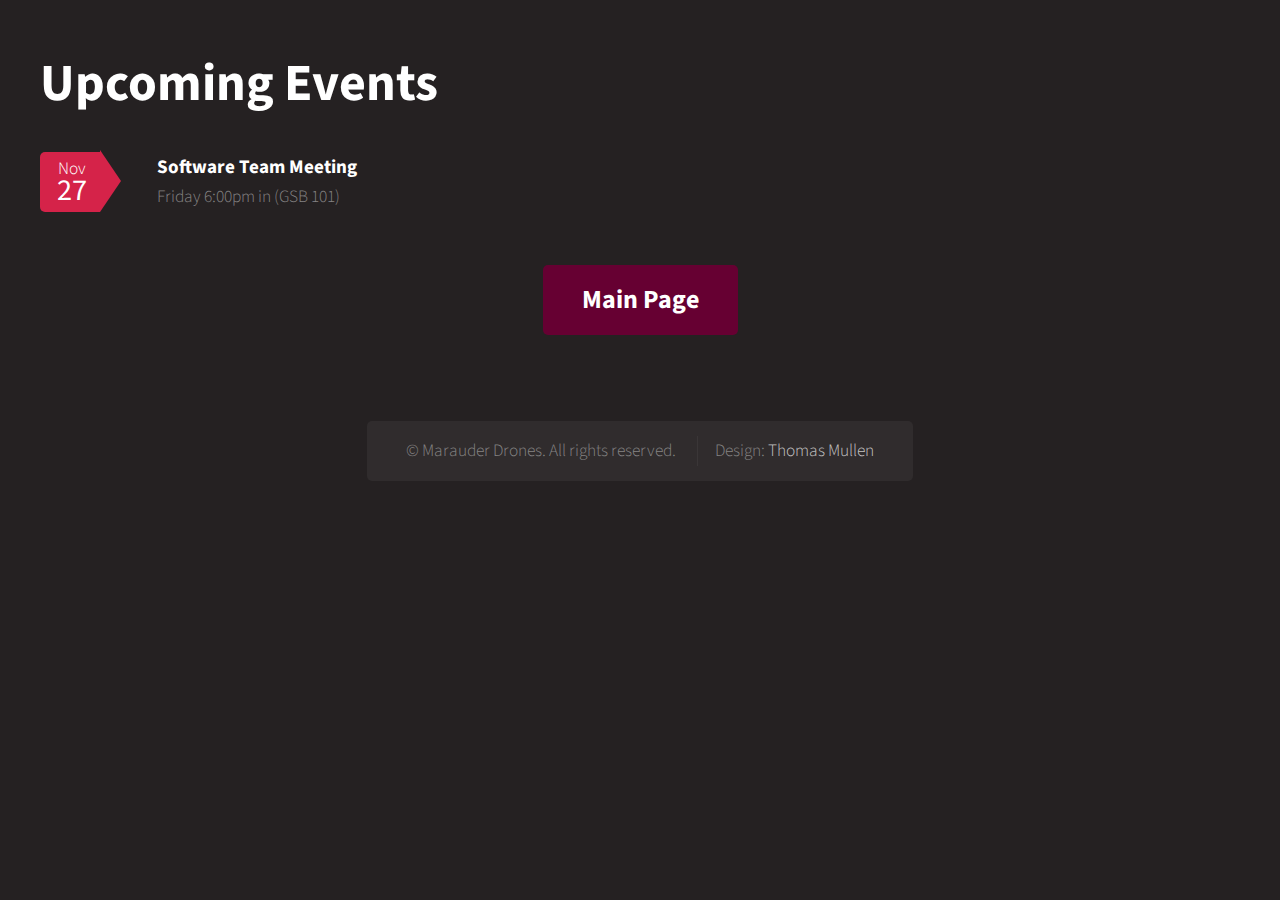
==== commit d8c14100: "cal" ====
--- a/cal.html
+++ b/cal.html
@@ -28,7 +28,7 @@
 </header>
 <ul class="dates">
 <!--This is a calender item!-->
-<li><span class="date">Nov<strong>20</strong></span><h3><a>Design Team Meeting</a></h3><p> Friday 3:30pm in BSB-B136 (Room tenative to change)
+<li><span class="date">Nov<strong>27</strong></span><h3><a>Software Team Meeting</a></h3><p> Friday 6:00pm in (GSB 101)
 </p>
 </li>
 </ul>
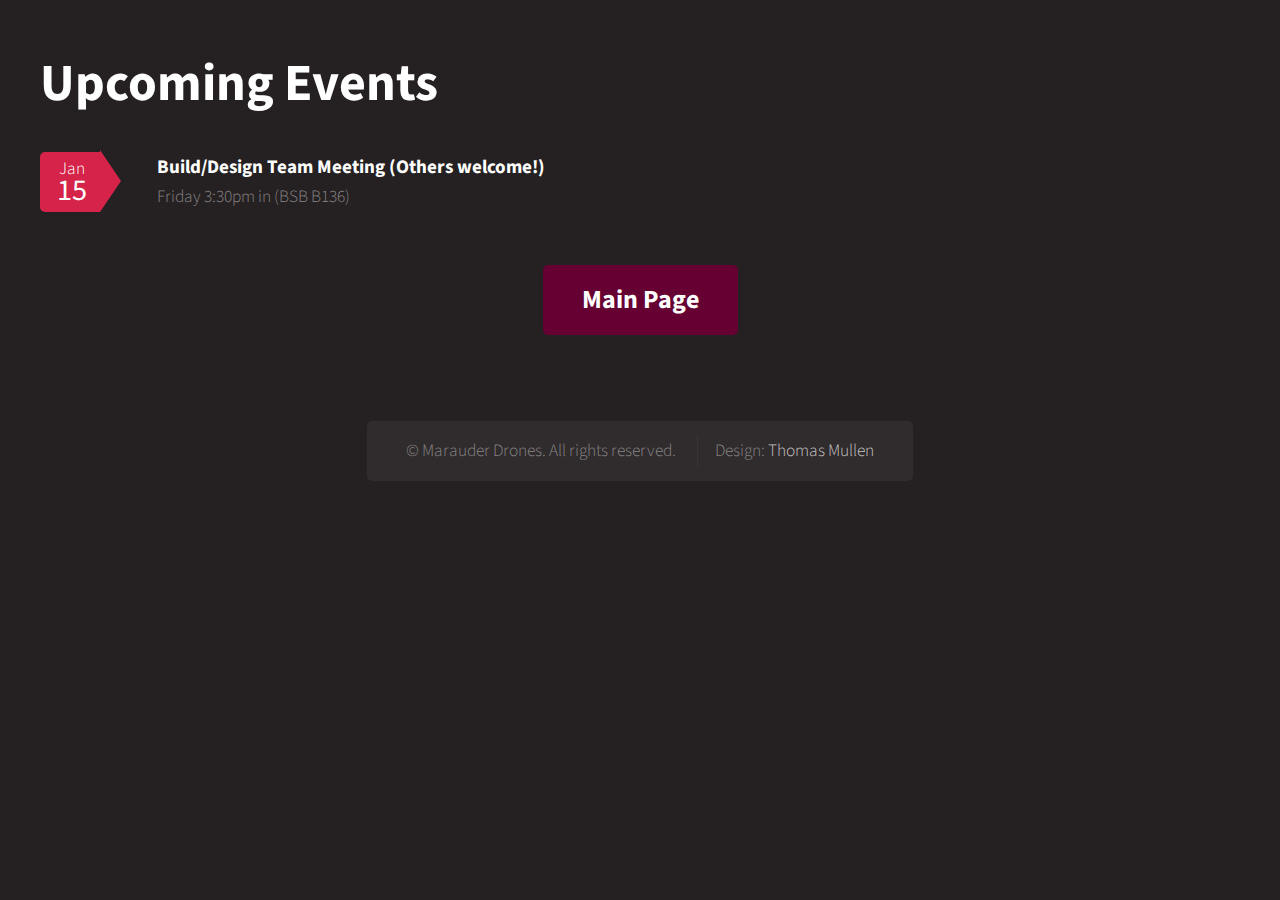
==== commit fd7578e4: "Cal" ====
--- a/cal.html
+++ b/cal.html
@@ -28,7 +28,7 @@
 </header>
 <ul class="dates">
 <!--This is a calender item!-->
-<li><span class="date">Nov<strong>27</strong></span><h3><a>Software Team Meeting</a></h3><p> Friday 6:00pm in (GSB 101)
+<li><span class="date">Jan<strong>15</strong></span><h3><a>Build/Design Team Meeting (Others welcome!)</a></h3><p> Friday 3:30pm in (BSB B136)
 </p>
 </li>
 </ul>
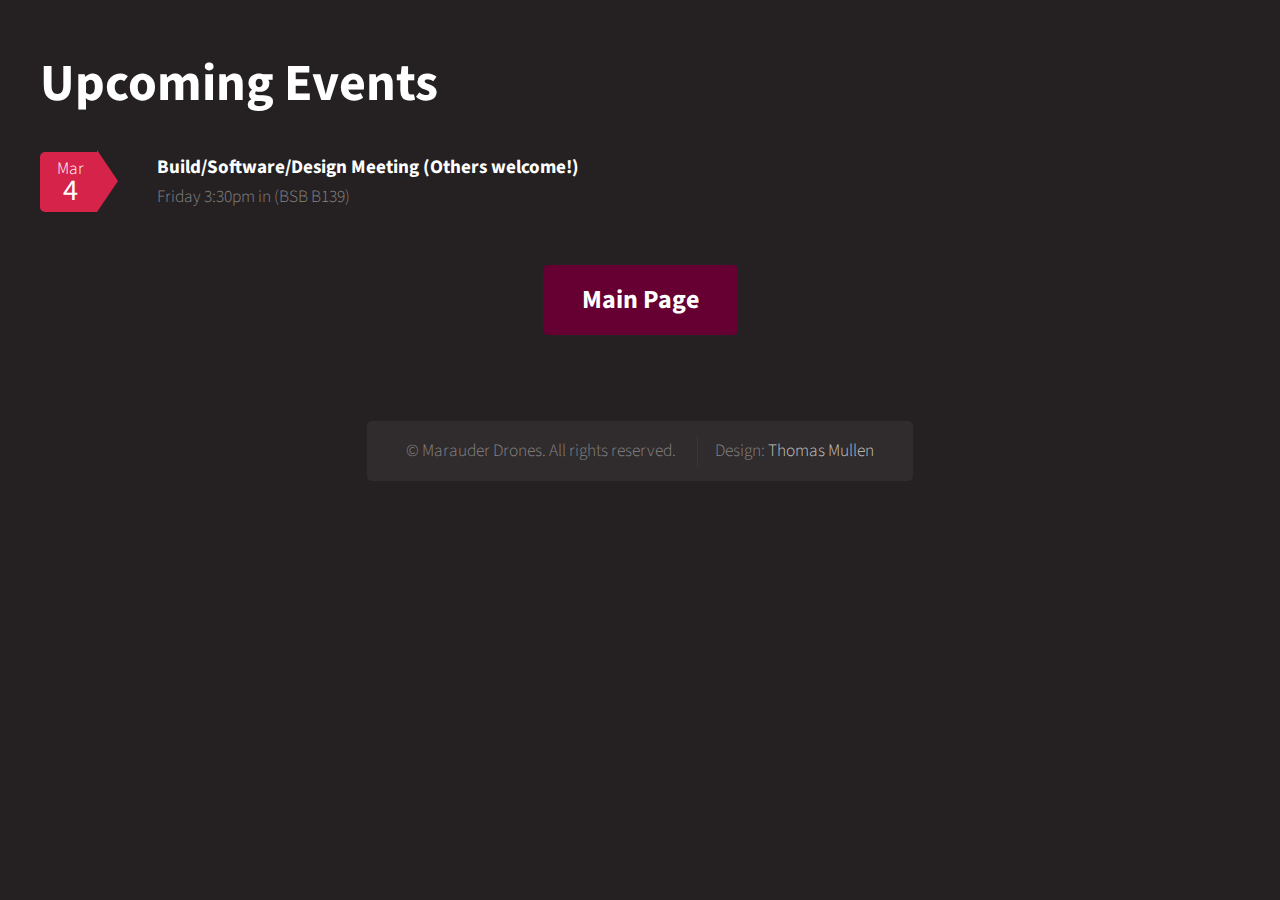
==== commit 6dbb1fcd: "cal" ====
--- a/cal.html
+++ b/cal.html
@@ -28,7 +28,7 @@
 </header>
 <ul class="dates">
 <!--This is a calender item!-->
-<li><span class="date">Jan<strong>15</strong></span><h3><a>Build/Design Team Meeting (Others welcome!)</a></h3><p> Friday 3:30pm in (BSB B136)
+<li><span class="date">Mar<strong>4</strong></span><h3><a>Build/Software/Design Meeting (Others welcome!)</a></h3><p> Friday 3:30pm in (BSB B139)
 </p>
 </li>
 </ul>
--- a/assets/css/main.css
+++ b/assets/css/main.css
@@ -1447,10 +1447,11 @@
     }
     /* Wrappers */
     #header-wrapper {
-        padding: 4.5em 0 4em 0;
+        padding: 4em 0 0 0;
+        border-style: none;
     }
     #main-wrapper {
-        padding: 4em 0 4em 0;
+        padding: 2em 0 0em 0;
     }
     #footer-wrapper {
         padding: 4em 0 4em 0;
@@ -1547,13 +1548,16 @@
     /* Banner */
     #banner {
         position: relative;
-        padding: 8em 0;
-        margin: 4em 0 0 0;
+        margin: 0 0 0 0;
+        height: 10em;
+        background-color: #660032;
+        padding-top: 1em;
     }
     #banner header {
         display: inline-block;
-        padding: 2.5em 5em;
+        padding: 2.5em 5em 1.5em 5em;
         border-radius: 5px;
+
     }
     #banner header h2 {
         font-size: 2.5em;
@@ -1615,6 +1619,11 @@
     #copyright .links {
         padding: 0.85em 2.25em 0.85em 2.25em;
     }
+    
+    #intro .button.four{
+        min-width: 10em;
+        width: 10em;
+    }
 }
 
 /* Tablet */
@@ -1664,8 +1673,17 @@
     }
     /* Banner */
     #banner {
-        padding: 6em 0;
-        margin: 3em 0 0 0;
+        position: relative;
+        margin: 0 0 0 0;
+        height: 10em;
+        background-color: #660032;
+        padding-top: 1em;
+    }
+    #banner header {
+        display: inline-block;
+        padding: 2.5em 5em 1.5em 5em;
+        border-radius: 5px;
+
     }
     /* Intro */
     #intro {
@@ -1684,6 +1702,7 @@
     #copyright {
         margin: 0;
     }
+
 }
 
 /* Mobile */
@@ -1824,8 +1843,8 @@
     }
     /* Banner */
     #banner {
-        margin: 2em 0 4em 0 !important;
-        padding: 6em 0;
+        margin: 2em 0 0em 0 !important;
+        padding: 2em 0;
     }
     #banner header {
         padding: 1.5em 1em 1.5em 1em;
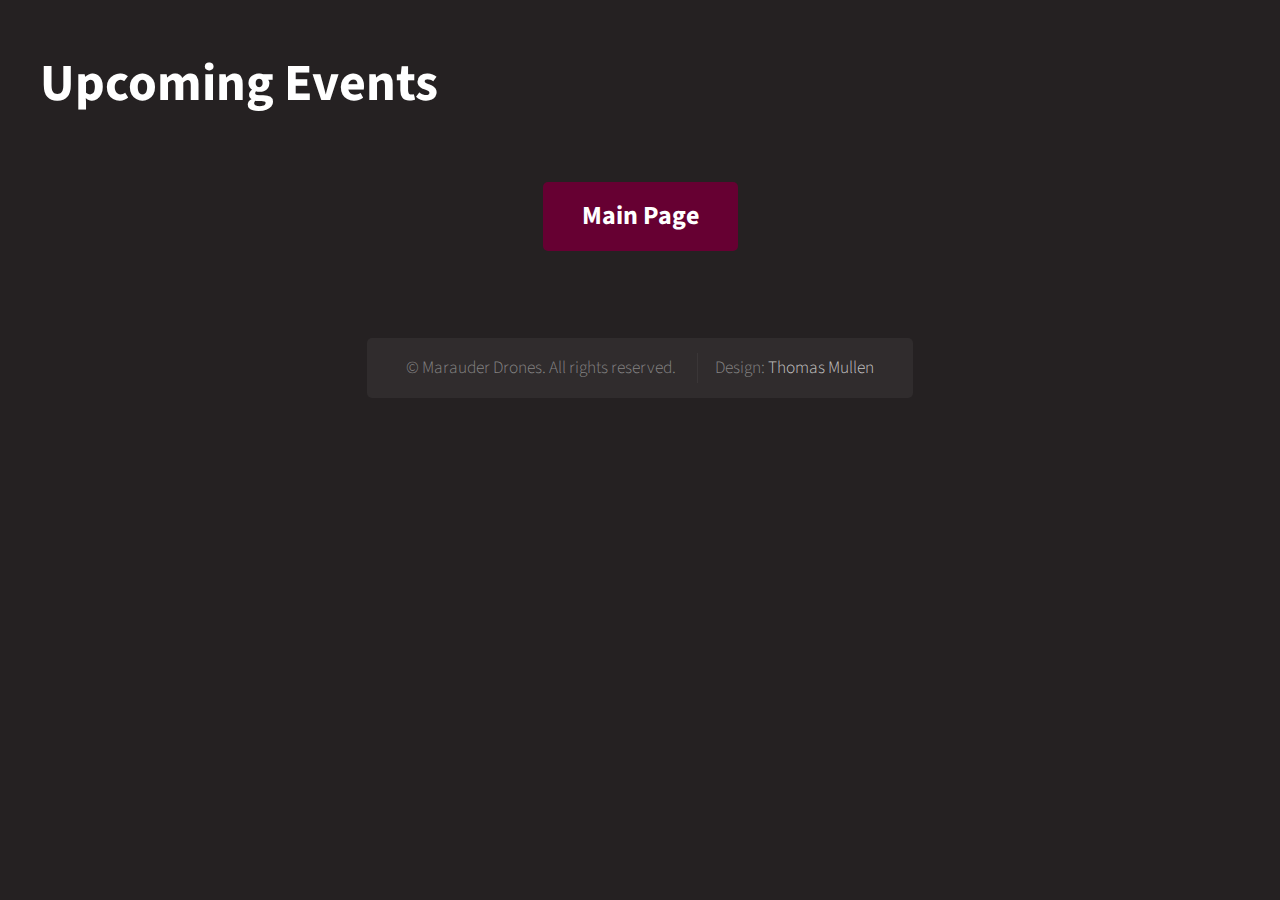
==== commit 61ae30b1: "resources and cal" ====
--- a/cal.html
+++ b/cal.html
@@ -28,8 +28,6 @@
 </header>
 <ul class="dates">
 <!--This is a calender item!-->
-<li><span class="date">Mar<strong>4</strong></span><h3><a>Build/Software/Design Meeting (Others welcome!)</a></h3><p> Friday 3:30pm in (BSB B139)
-</p>
 </li>
 </ul>
 </section>
